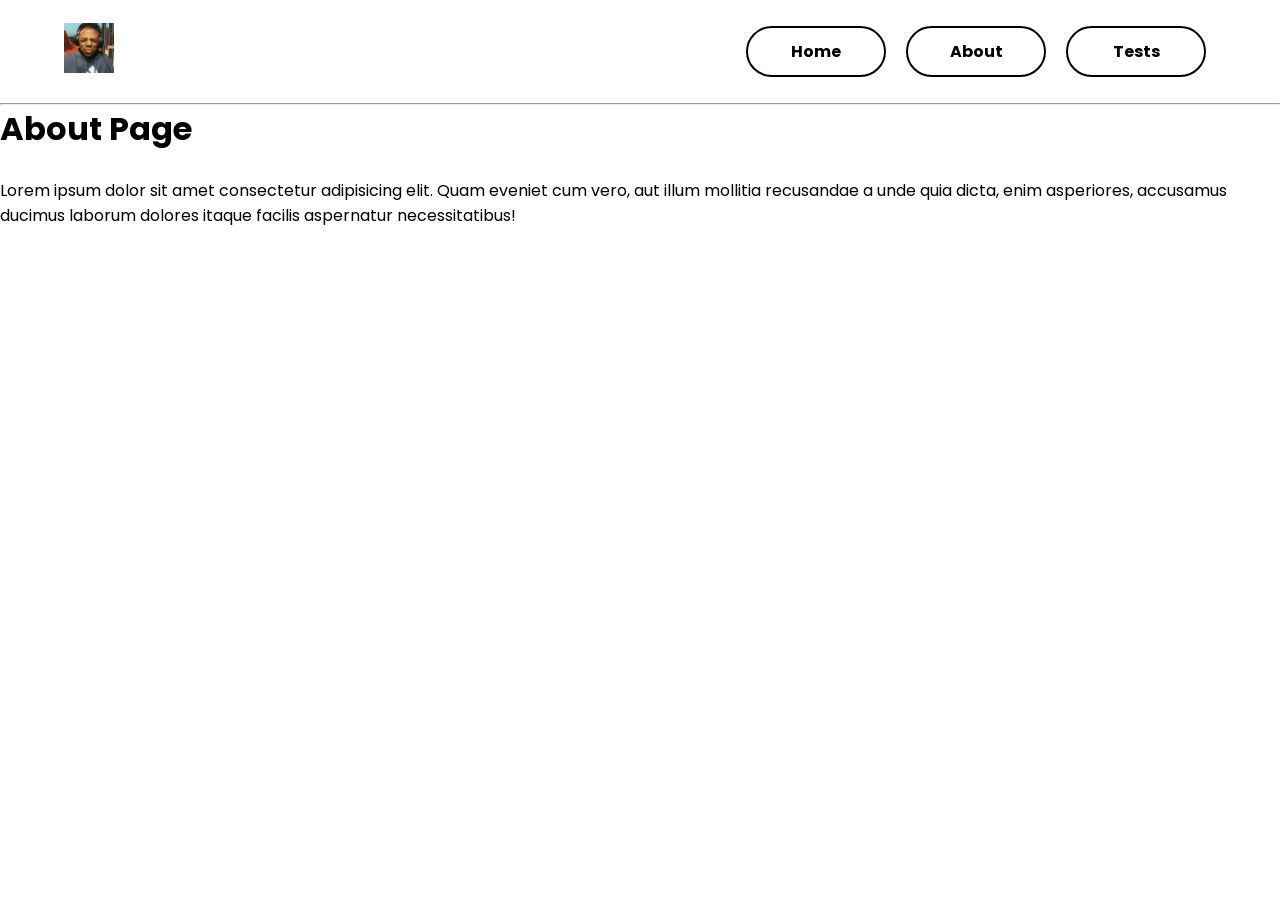
==== pages/about.html @ a7c07040 "Home and Tests layout" ====
<!DOCTYPE html>
<html lang="en">
<head>
    <meta charset="UTF-8">
    <meta name="viewport" content="width=device-width, initial-scale=1.0">
    <title>About</title>
    <!-- CSS Stylesheet -->
    <link rel="stylesheet" href="../style.css">
    <!-- Google Fonts Styles-->
    <link rel="preconnect" href="https://fonts.googleapis.com">
    <link rel="preconnect" href="https://fonts.gstatic.com" crossorigin>
    <link href="https://fonts.googleapis.com/css2?family=Bebas+Neue&family=Poppins:ital,wght@0,100;0,200;0,300;0,400;0,500;0,600;0,700;0,800;0,900;1,100;1,200;1,300;1,400;1,500;1,600;1,700;1,800;1,900&display=swap" rel="stylesheet">
</head>
<body>
    <!-- Navigation Bar-->
    <nav class="navbar">
        <div id="logo-container">
            <img src="../images/ishowspeed-meme.gif" alt="Logo" id="logo">
        </div>
        <ul>
            <li><a href="../index.html">Home</a></li>
            <li><a href="/pages/about.html">About</a></li>
            <li><a href="/pages/tests.html">Tests</a></li>
        </ul>
    </nav>
    <hr>
    <header>
        <h1>About Page</h1>
        <br>
            <p>Lorem ipsum dolor sit amet consectetur adipisicing elit. Quam eveniet cum vero, aut illum mollitia recusandae a unde quia dicta, enim asperiores, accusamus ducimus laborum dolores itaque facilis aspernatur necessitatibus!</p>
    </header>
</body>
</html>
---- style.css ----
* { 
    margin: 0;
    padding: 0;
    box-sizing: border-box;
    font-family: 'Poppins', sans-serif;
}

/* Navigation Bar */

nav {
    display: flex;
    flex-direction: row;
    align-items: center;
    justify-content: space-between;
    padding: 1em 5%; 
    position: sticky;
    top: 0;
    background-color: white;
    z-index: 1000;
}
nav ul {
    display: flex;
    flex-direction: row;
    list-style: none;
}
nav ul li {
    display: flex;
    align-items: center;
    border: solid 2px black;
    border-radius: 3em;
    width: 10em;
    text-align: center;
    font-weight: bold;
    padding: 0.7em;
    margin: 2%;
}

#logo {
    width: 50px;
    height: auto;
}

/* HOME PAGE */
/* Main Content */
main {
    display: flex;
    flex-direction: row;
    justify-content: space-around;
    align-items: center;
    background-image: linear-gradient(rgba(255, 255, 255, 0.5), rgba(255, 255, 255, 0.5)), url('images/background1.png');;
    background-size: cover;
    width: 100%;
    height: 90vh;
}
/* Header */

#header-container {
    width: 45em;
}

#header-container h1 {
    font-size: 4em;
}

aside img {
    width: 25em;
    height: auto;
}

.active {
    background-color: black;
    color: white !important;
}

/* Footer */
footer {
    display: flex;
    flex-direction: row;
    justify-content: space-between;
    padding: 1em 5%;
    height: auto;
}

.copyright-container {
    display: flex;
    align-items: center;
    width: 100%;
}

.disclaimer-container p {
    width: 50em;
    text-align: justify;
    padding: 1em;
    font-size: 1em;
}

/* Links */
a {
    width: 100%;
}
a:link, a:visited {
    color: black;
    text-decoration: none;
}

/* TESTS PAGE */
main.tests-main {
    flex-direction: column;
    align-items: center;
    justify-content: normal;
    padding: 2em;
    height: auto;
}

main.tests-main header {
    background-color: white;
    width: 100%;
    padding: 1em 5em;
}

main.tests-main section {
    background-color: white;
    width: 100%;
    padding: 1em;
    margin-top: 2em;
}

.article-container {
    display: flex;
    flex-direction: row;
    justify-content: space-between;
    align-items: center;
    border: solid 2px black;
    border-radius: 1em;
    padding: 1em 3em;
    gap: 5em;
    margin: 1em 0;
}

.article-img-container {
    display: flex;
    justify-content: center;
    width: 100em;
    height: auto;
}

.article-img-container img { 
    object-fit: cover;
    width: 100%;
    height: 40em;
}

.article-description-container p {
    max-width: 85em;
}
.article-container p {
    text-align: justify;
}
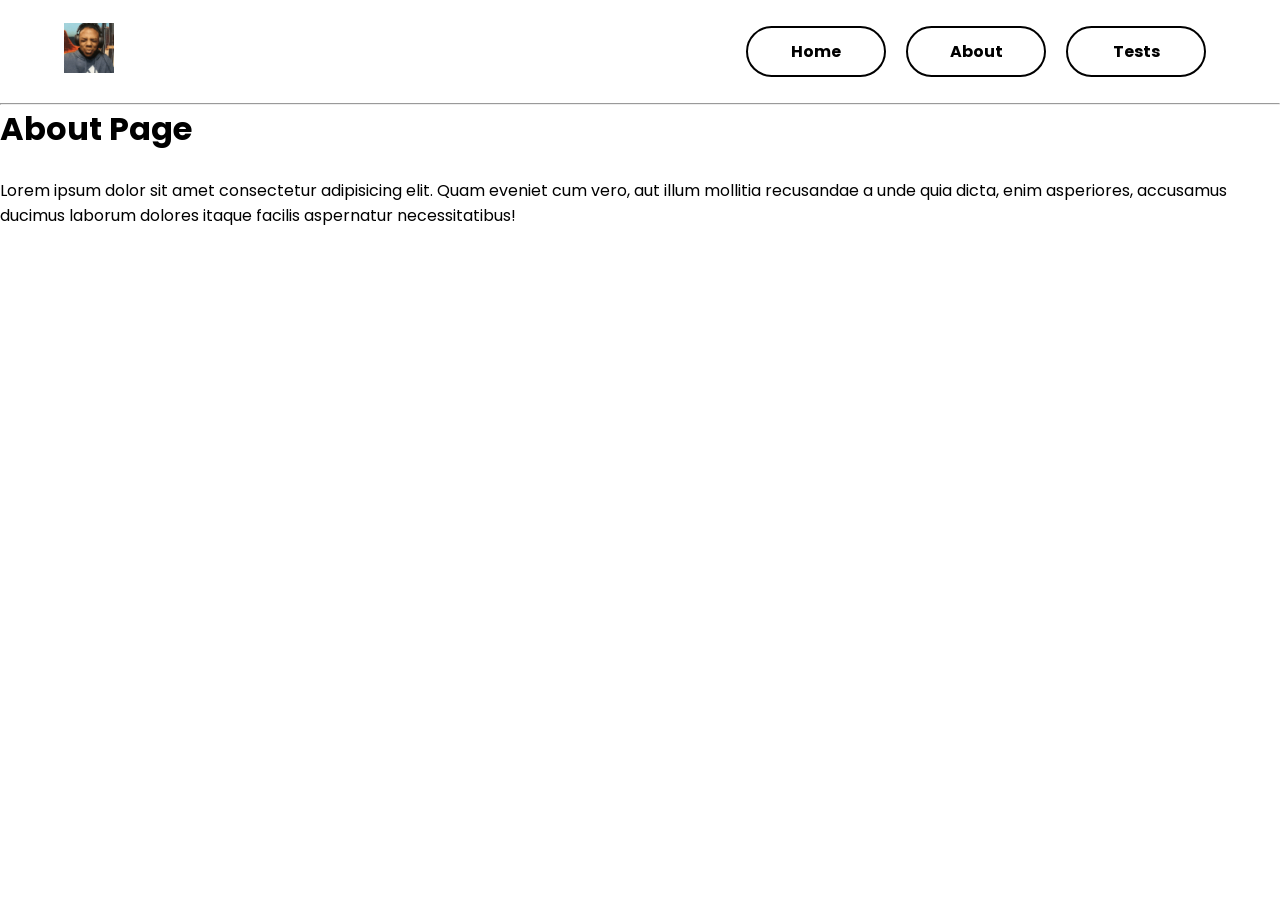
==== commit 55a66721: "minor link adjustment" ====
--- a/pages/about.html
+++ b/pages/about.html
@@ -19,8 +19,8 @@
         </div>
         <ul>
             <li><a href="../index.html">Home</a></li>
-            <li><a href="/pages/about.html">About</a></li>
-            <li><a href="/pages/tests.html">Tests</a></li>
+            <li><a href="pages/about.html">About</a></li>
+            <li><a href="pages/tests.html">Tests</a></li>
         </ul>
     </nav>
     <hr>
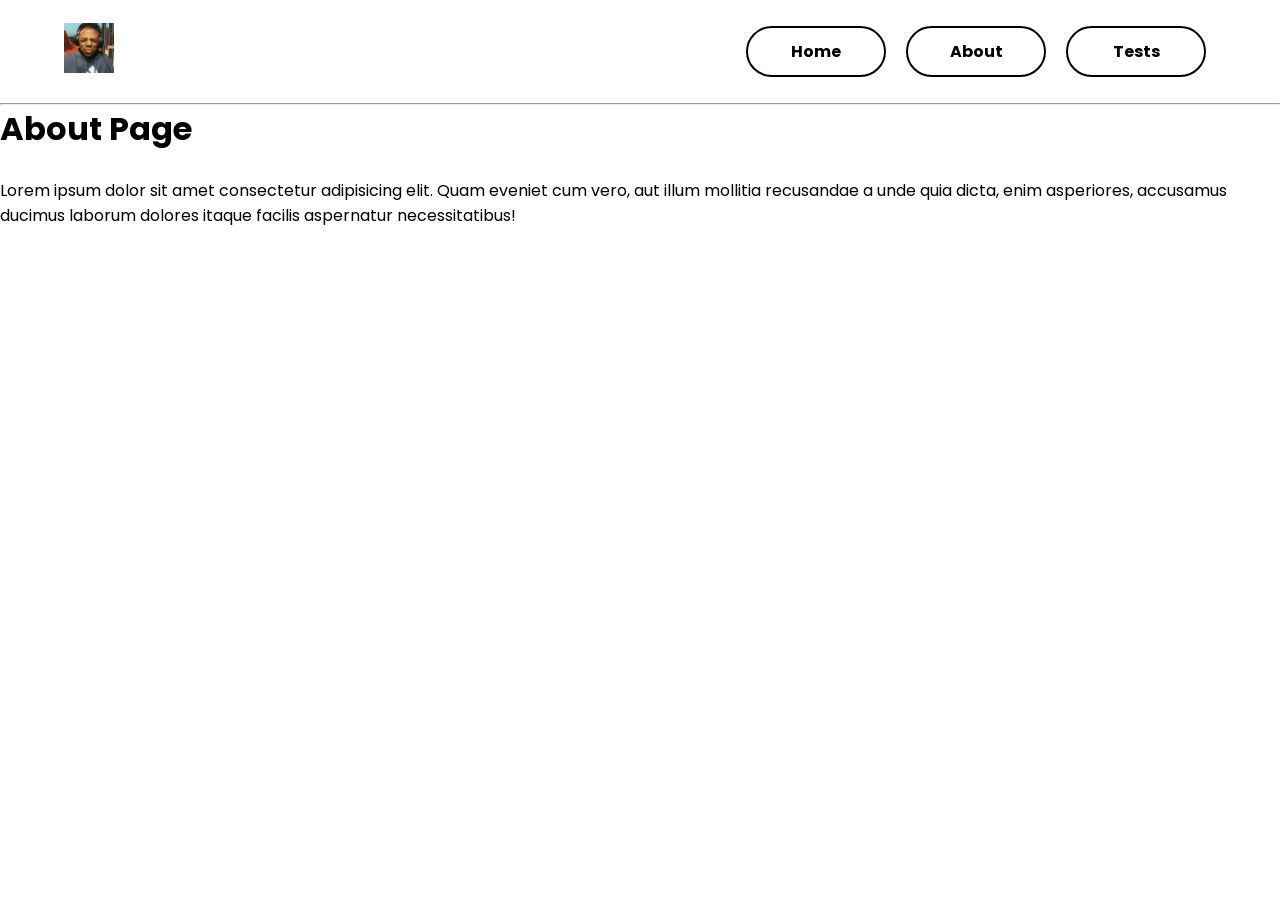
==== commit ff206fb2: "minor link adjusments 2" ====
--- a/pages/about.html
+++ b/pages/about.html
@@ -19,8 +19,8 @@
         </div>
         <ul>
             <li><a href="../index.html">Home</a></li>
-            <li><a href="pages/about.html">About</a></li>
-            <li><a href="pages/tests.html">Tests</a></li>
+            <li><a href="../pages/about.html">About</a></li>
+            <li><a href="../pages/tests.html">Tests</a></li>
         </ul>
     </nav>
     <hr>
